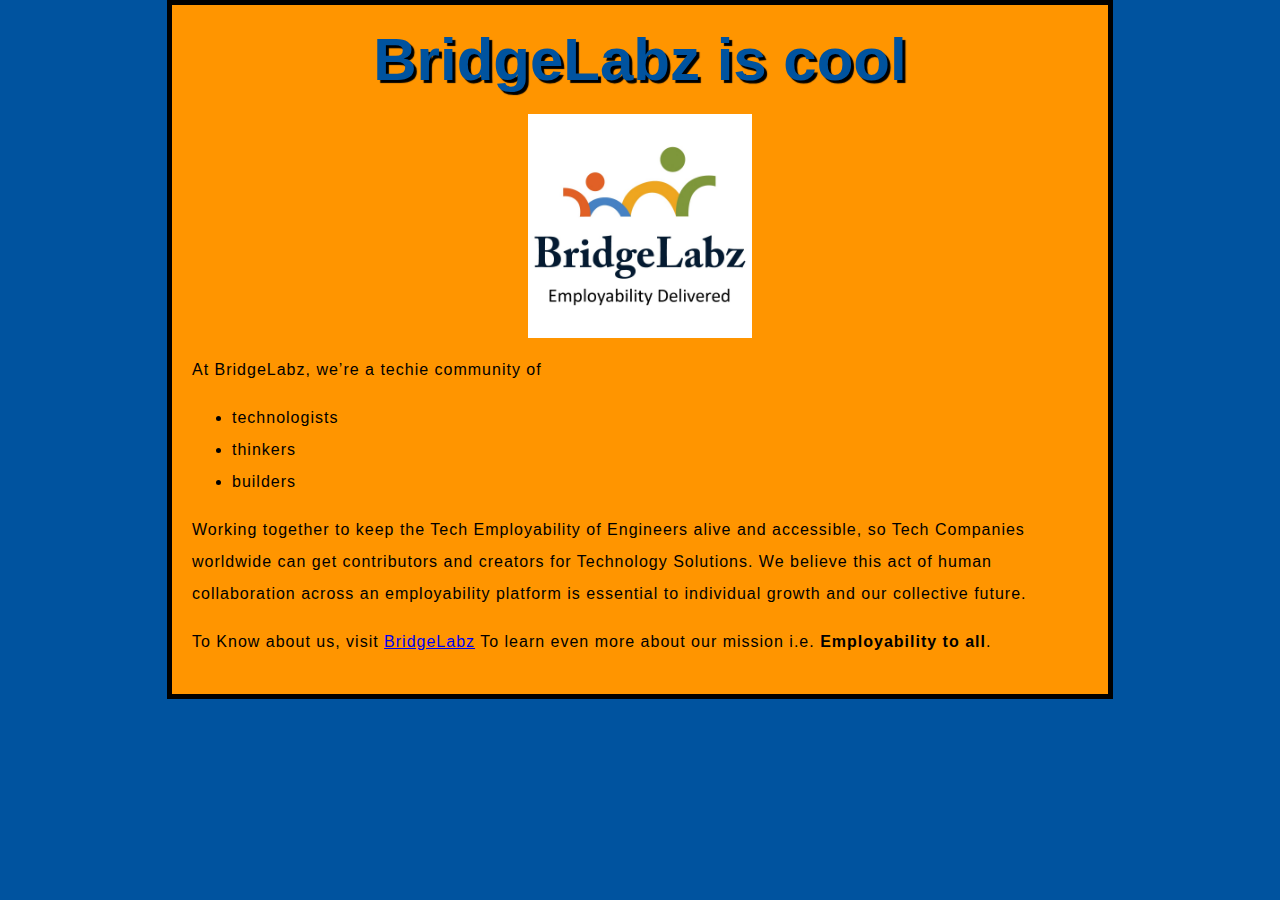
==== index.html @ 42676416 "[Shivam Kumar Jha] Add . Added the Intro page and web page playout done in class" ====
<!DOCTYPE html>
<html lang="en">
<head>
    <meta charset="utf-8">
    <link rel="shortcut icon" href="../asset/fav.png">
    <link rel="stylesheet" href="./style.css">
    <title>My test page</title>
</head>
<body>
    <h1>BridgeLabz is cool</h1>
    <img src="../asset/BL_logo_square_jpg.jpg" alt="Hover Text." width="25%">
    <p>At BridgeLabz, we’re a techie community of</p>
    <ul>
        <li>technologists</li>
        <li>thinkers</li>
        <li>builders</li>
    </ul>
    <p>Working together to keep the Tech Employability of Engineers alive and accessible,
       so Tech Companies worldwide can get contributors and creators for Technology Solutions.
       We believe this act of human collaboration across an employability platform is essential
       to individual growth and our collective future.</p>
    <p>To Know about us, visit <a href="https://www.bridgelabz.com/">BridgeLabz</a>
       To learn even more about our mission i.e. <strong>Employability to all</strong>.</p>
</body>
</html>
---- style.css ----
html {
    font-size: 14px;
    font-family: 'Open Sans', sans-serif;
    background-color: #00539F;
}
body {
    width: 70%;
    margin: 0 auto;
    background-color: #FF9500;
    padding: 0 20px 20px 20px;
    border: 5px solid black;
}
h1 {
    font-size: 60px;
    text-align: center;
    margin: 0;
    padding: 20px 0;
    color: #00539F;
    text-shadow: 3px 3px 1px black;
}
img {
    display:block;
    margin: 0 auto;
}
p, li {
    font-size: 16px;
    line-height: 2;
    letter-spacing: 1px;
}
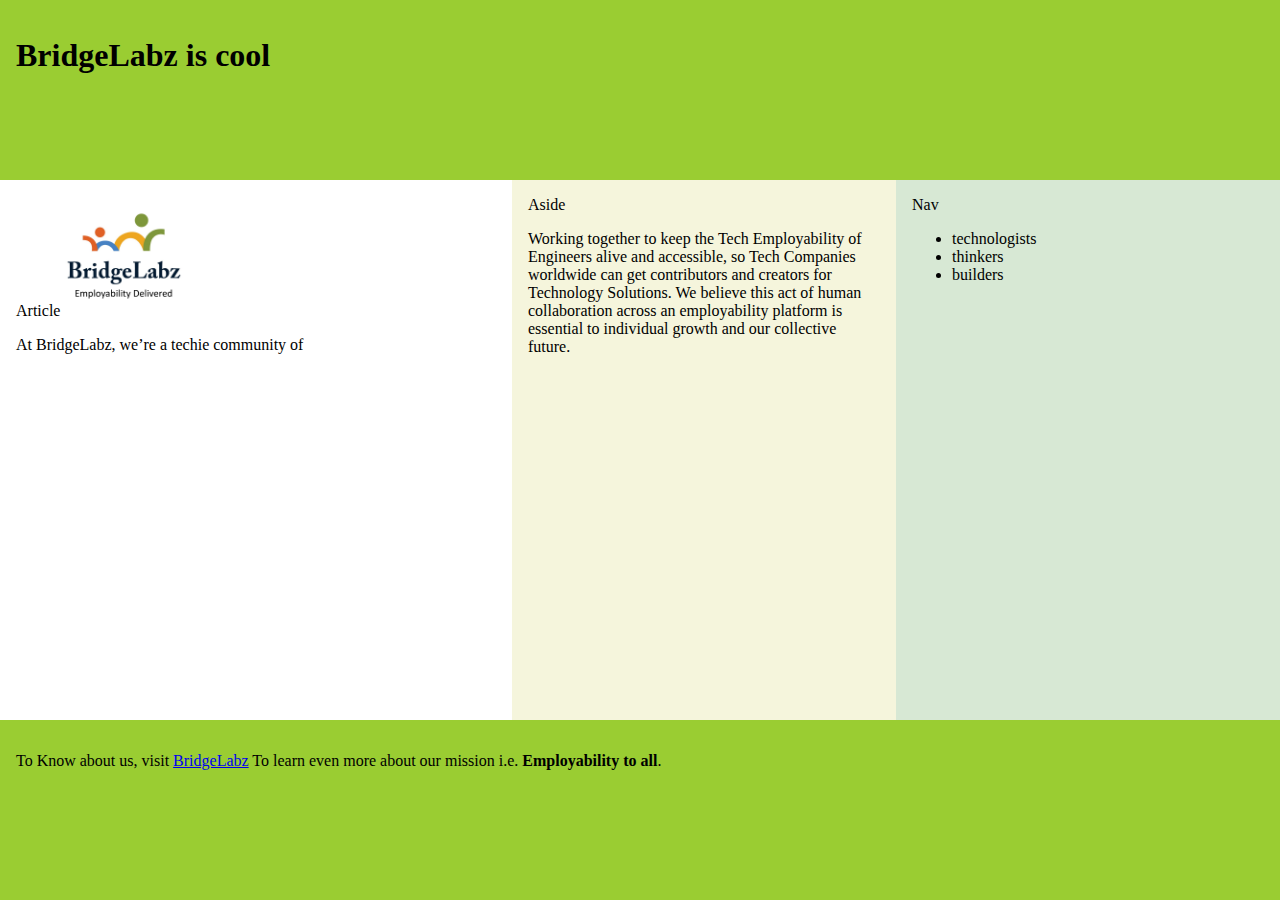
==== commit cad17310: "[Shivam Kumar Jha] Add . Applied the sample website layout on intro page." ====
--- a/index.html
+++ b/index.html
@@ -3,23 +3,37 @@
 <head>
     <meta charset="utf-8">
     <link rel="shortcut icon" href="../asset/fav.png">
-    <link rel="stylesheet" href="./style.css">
+    <link rel="stylesheet" href="./style2.css">
     <title>My test page</title>
 </head>
 <body>
-    <h1>BridgeLabz is cool</h1>
-    <img src="../asset/BL_logo_square_jpg.jpg" alt="Hover Text." width="25%">
-    <p>At BridgeLabz, we’re a techie community of</p>
-    <ul>
-        <li>technologists</li>
-        <li>thinkers</li>
-        <li>builders</li>
-    </ul>
-    <p>Working together to keep the Tech Employability of Engineers alive and accessible,
-       so Tech Companies worldwide can get contributors and creators for Technology Solutions.
-       We believe this act of human collaboration across an employability platform is essential
-       to individual growth and our collective future.</p>
-    <p>To Know about us, visit <a href="https://www.bridgelabz.com/">BridgeLabz</a>
-       To learn even more about our mission i.e. <strong>Employability to all</strong>.</p>
+    <header>
+        <h1>BridgeLabz is cool</h1>
+    </header>
+    
+    <div id="main">
+        <article>Article
+            <img src="../asset/BL_logo_square_jpg.jpg" alt="Hover Text." width="25%">
+            <p>At BridgeLabz, we’re a techie community of</p>
+        </article>
+        <nav>Nav
+            <ul>
+                <li>technologists</li>
+                <li>thinkers</li>
+                <li>builders</li>
+            </ul>
+        </nav>
+        <aside>Aside
+            <p>Working together to keep the Tech Employability of Engineers alive and accessible,
+                so Tech Companies worldwide can get contributors and creators for Technology Solutions.
+                We believe this act of human collaboration across an employability platform is essential
+                to individual growth and our collective future.</p>
+        </aside>
+      </div>
+    
+       <footer>
+            <p>To Know about us, visit <a href="https://www.bridgelabz.com/">BridgeLabz</a>
+            To learn even more about our mission i.e. <strong>Employability to all</strong>.</p>
+       </footer>
 </body>
 </html>--- a/style2.css
+++ b/style2.css
@@ -0,0 +1,37 @@
+* {
+    box-sizing: border-box; 
+  }
+  body {
+    display: flex;
+    min-height: 100vh;
+    flex-direction: column;
+    margin: 0;
+  }
+  #main {
+    display: flex;
+    flex: 1;
+  }
+  #main > article {
+    flex: 1;
+    order: 1;
+  }
+  #main > nav, 
+  #main > aside {
+    flex: 0 0 30vw;
+  }
+  #main > nav {
+    background: #D7E8D4;
+    order: 3;
+    flex: 0 10vw 10vw;
+  }
+  #main > aside {
+    background: beige;
+    order: 2;
+  }
+  header, footer {
+    background: yellowgreen;
+    height: 20vh;
+  }
+  header, footer, article, nav, aside {
+    padding: 1em;
+  }